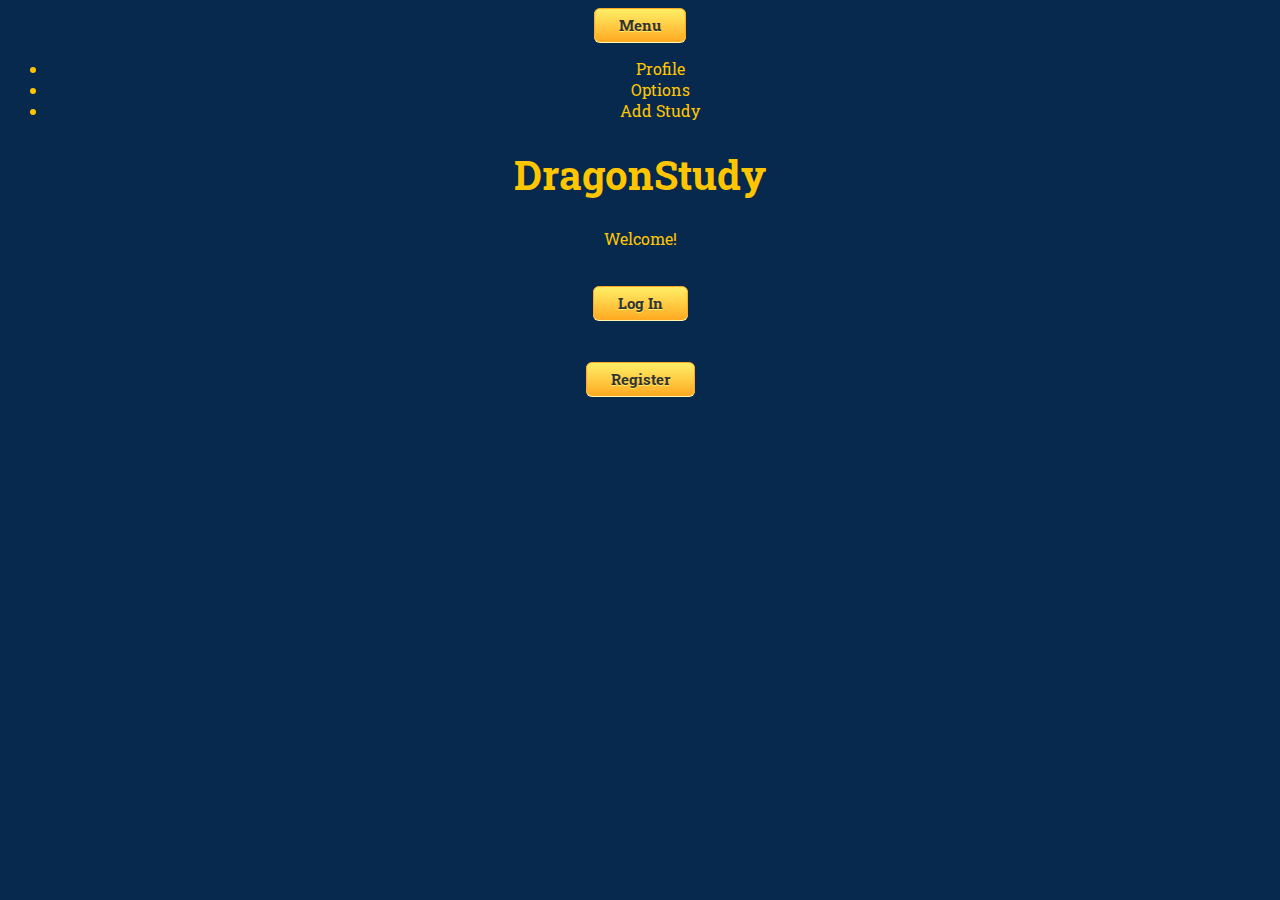
==== dragonstudy/dragonstudy/bld/Ripple/Android/Debug/index.html @ f3be295b "dragonstudy take 1" ====
﻿<!DOCTYPE html>
<html>
<head>
    <meta charset="utf-8" />
    <title>DragonStudy</title>

    <!-- Cordova reference-->
    <script src="cordova.js"></script>
    <script src="scripts/platformOverrides.js"></script>

    <!-- dragonstudy references -->
    <link href='http://fonts.googleapis.com/css?family=Roboto+Slab:400,700' rel='stylesheet' type='text/css'>
    <link href="css/index.css" rel="stylesheet" />

    <!--hamburger menu display code-->
    <script src="scripts/hamburger.js"></script>
    <link rel="stylesheet" type="text/css" media="all" href="css/hamburger.css" />

    <script src="scripts/index.js"></script>

</head>

<body>
    <header>
        <button onclick="openMenu()" class="myButton">Menu</button>
    </header>





    <nav>
        <ul>
            <li><div onclick="window.location.replace('profile.html')">Profile</div></li>
            <li><div onclick="window.location.replace('options.html')">Options</div></li>
            <li><div onclick="window.location.replace('add_study.html')">Add Study</div></li>
        </ul>
    </nav>













    <div>
        <h1>DragonStudy</h1>
    </div>
        
    <p>Welcome!</p>


    <br />

    <div id="button">
        <button onclick="location.replace('login.html');" class="myButton">
            Log In
        </button>
    <br />
    <br />
    <br />

        <a href="register.html" class="myButton">Register</a>

    </div>


    <div>

    </div>



    

    <!-- Cordova reference, this is added to your app when it's built. -->
    <script src="cordova.js"></script>
    <script src="scripts/platformOverrides.js"></script>

    <script src="scripts/index.js"></script>
</body>
</html>
---- dragonstudy/dragonstudy/bld/Ripple/Android/Debug/css/index.css ----
﻿ 
    @font-face{
        font-family: 'Roboto Slab', serif;

    }

   body {

    text-align: center;
    font-family: 'Roboto Slab' ;
    background-color: #07294D;
    color: #FFC600;

    }





    h1 {
        font-size: 250%;
        


    }






    .myButton {
	-moz-box-shadow: 0px 1px 0px 0px #fff6af;
	-webkit-box-shadow: 0px 1px 0px 0px #fff6af;
	box-shadow: 0px 1px 0px 0px #fff6af;
	background:-webkit-gradient(linear, left top, left bottom, color-stop(0.05, #ffec64), color-stop(1, #ffab23));
	background:-moz-linear-gradient(top, #ffec64 5%, #ffab23 100%);
	background:-webkit-linear-gradient(top, #ffec64 5%, #ffab23 100%);
	background:-o-linear-gradient(top, #ffec64 5%, #ffab23 100%);
	background:-ms-linear-gradient(top, #ffec64 5%, #ffab23 100%);
	background:linear-gradient(to bottom, #ffec64 5%, #ffab23 100%);
	filter:progid:DXImageTransform.Microsoft.gradient(startColorstr='#ffec64', endColorstr='#ffab23',GradientType=0);
	background-color:#ffec64;
	-moz-border-radius:6px;
	-webkit-border-radius:6px;
	border-radius:6px;
	border:1px solid #ffaa22;
	display:inline-block;
	cursor:pointer;
	color:#333333;
	font-family:Roboto Slab;
	font-size:15px;
	font-weight:bold;
	padding:6px 24px;
	text-decoration:none;
	text-shadow:0px 1px 0px #ffee66;
}
.myButton:hover {
	background:-webkit-gradient(linear, left top, left bottom, color-stop(0.05, #ffab23), color-stop(1, #ffec64));
	background:-moz-linear-gradient(top, #ffab23 5%, #ffec64 100%);
	background:-webkit-linear-gradient(top, #ffab23 5%, #ffec64 100%);
	background:-o-linear-gradient(top, #ffab23 5%, #ffec64 100%);
	background:-ms-linear-gradient(top, #ffab23 5%, #ffec64 100%);
	background:linear-gradient(to bottom, #ffab23 5%, #ffec64 100%);
	filter:progid:DXImageTransform.Microsoft.gradient(startColorstr='#ffab23', endColorstr='#ffec64',GradientType=0);
	background-color:#ffab23;
}
.myButton:active {
	position:relative;
	top:1px;
}
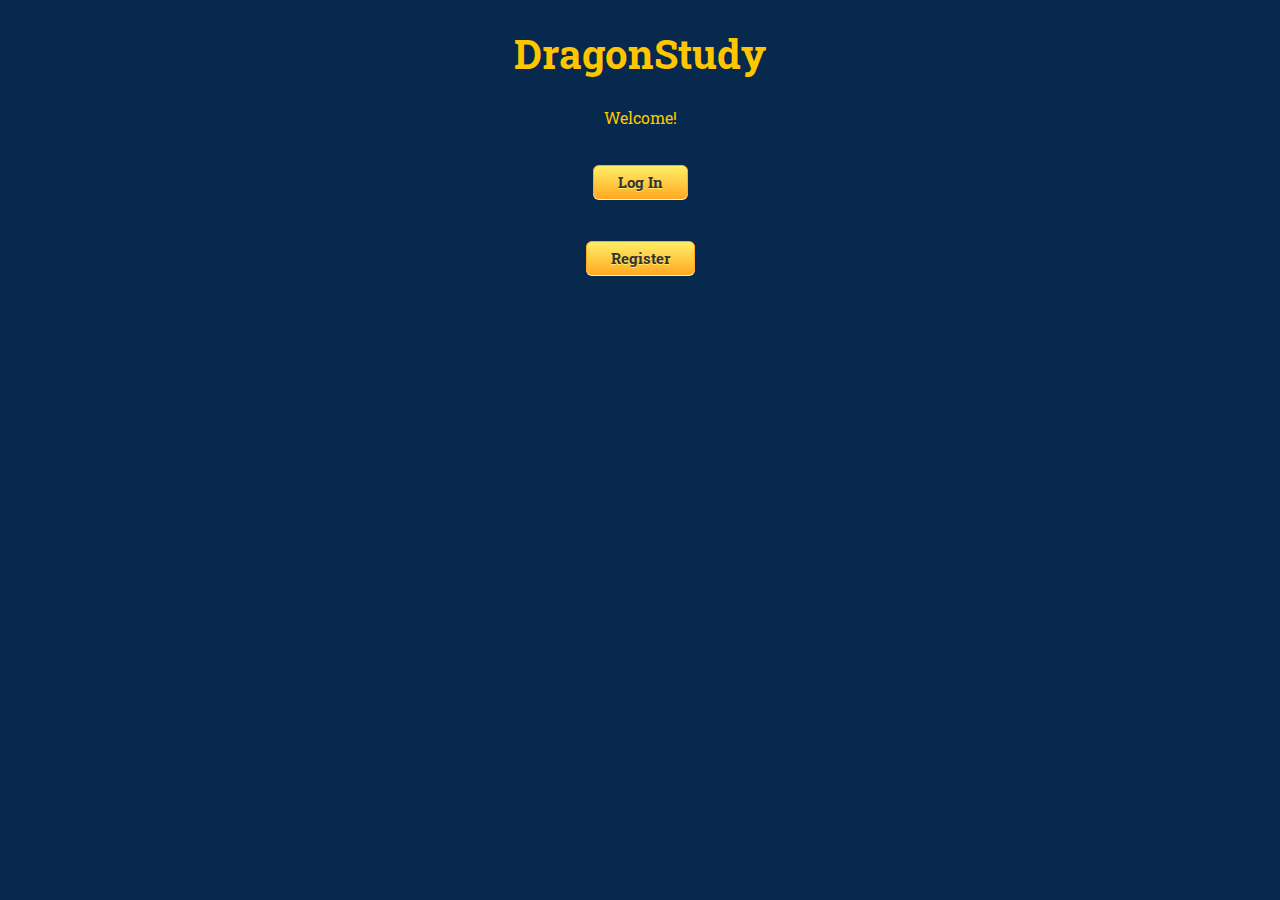
==== commit e35794c4: "dragonstudy take 2" ====
--- a/dragonstudy/dragonstudy/bld/Ripple/Android/Debug/index.html
+++ b/dragonstudy/dragonstudy/bld/Ripple/Android/Debug/index.html
@@ -4,46 +4,31 @@
     <meta charset="utf-8" />
     <title>DragonStudy</title>
 
+
+
     <!-- Cordova reference-->
-    <script src="cordova.js"></script>
-    <script src="scripts/platformOverrides.js"></script>
+<!--    <script src="cordova.js"></script>
+    <script src="scripts/platformOverrides.js"></script> -->
 
     <!-- dragonstudy references -->
     <link href='http://fonts.googleapis.com/css?family=Roboto+Slab:400,700' rel='stylesheet' type='text/css'>
     <link href="css/index.css" rel="stylesheet" />
 
     <!--hamburger menu display code-->
-    <script src="scripts/hamburger.js"></script>
+    <!--<script src="scripts/hamburger.js"></script>
     <link rel="stylesheet" type="text/css" media="all" href="css/hamburger.css" />
 
-    <script src="scripts/index.js"></script>
+    <script src="scripts/index.js"></script>-->
+
+
 
 </head>
 
 <body>
-    <header>
+ <!--   <header>
         <button onclick="openMenu()" class="myButton">Menu</button>
     </header>
-
-
-
-
-
-    <nav>
-        <ul>
-            <li><div onclick="window.location.replace('profile.html')">Profile</div></li>
-            <li><div onclick="window.location.replace('options.html')">Options</div></li>
-            <li><div onclick="window.location.replace('add_study.html')">Add Study</div></li>
-        </ul>
-    </nav>
-
-
-
-
-
-
-
-
+-->
 
 
 
--- a/dragonstudy/dragonstudy/bld/Ripple/Android/Debug/css/hamburger.css
+++ b/dragonstudy/dragonstudy/bld/Ripple/Android/Debug/css/hamburger.css
@@ -0,0 +1,119 @@
+﻿/*html {
+    overflow-y: scroll;
+}*/
+
+/*
+Setup a basic body
+*/
+body {
+    margin: 0;
+    padding: 0;
+    overflow-x: hidden;
+    font-family: Arial;
+    font-size: 18px;
+}
+
+/*
+Header is relative so z-index: 1 guarantees always displayed on top
+*/
+header {
+    position: fixed;
+    z-index: 1;
+}
+
+/*
+using background color is important to cover the menu
+position absolute isset to cover the whole viewport
+*/
+/*#content {
+    background-color: #FFFFFF;
+    position: relative;
+    width: auto;
+    height: 100%;
+}*/
+
+/*
+the hamburger button with a little gradient effekt
+*/
+#hamburger {
+    cursor: pointer;
+    position: relative;
+}
+
+/*
+The white stripes in the hamburger button
+*/
+#hamburger div {
+    background-color: #fff;
+    border: 1px solid #eee;
+    border-radius: 2px 2px 2px 2px;
+    height: 2px;
+    margin-top: 3px;
+    width: 90%;
+}
+
+/*
+The navigation container in the background
+*/
+nav {
+    opacity: 0;
+    left: 0px;
+    top: 0px;
+    position: fixed;
+    z-index: 0;
+    width: 0%;
+    height: 0%;
+    -webkit-box-sizing: border-box;
+    -moz-box-sizing: border-box;
+    box-sizing: border-box;
+    overflow-x: hidden;
+    overflow-y: auto;
+    background: #3e3c3d;
+    background: -moz-linear-gradient(top, #3e3c3d 0%, #2d2c2d 100%);
+    background: -webkit-gradient(linear, left top, left bottom, color-stop(0%, #3e3c3d), color-stop(100%, #2d2c2d));
+    background: -webkit-linear-gradient(top, #3e3c3d 0%, #2d2c2d 100%);
+    background: -o-linear-gradient(top, #3e3c3d 0%, #2d2c2d 100%);
+    background: -ms-linear-gradient(top, #3e3c3d 0%, #2d2c2d 100%);
+    background: linear-gradient(to bottom, #3e3c3d 0%, #2d2c2d 100%);
+    filter: progid:DXImageTransform.Microsoft.gradient(startColorstr='#3e3c3d', endColorstr='#2d2c2d', GradientType=0);
+}
+
+/*
+Style the navigation menu
+*/
+nav ul {
+    list-style: none;
+    margin: 0;
+    width: 100%;
+    padding: 0;
+}
+
+nav li {
+    position: relative;
+    font-size: 1em;
+    font-weight: bold;
+    border-bottom: 1px solid #222222;
+    border-top: 1px solid #444444;
+    padding: 15px;
+}
+
+nav li div {
+    color: #fff;
+    text-decoration: none;
+}
+
+/*
+The Layer that will be layed over the content
+so that the content is unclickable while menu is shown
+*/
+#contentLayer {
+    display: none;
+    height: 100%;
+    overflow-x: hidden;
+    overflow-y: auto;
+    position: absolute;
+    right: 0;
+    top: 0;
+    width: 30%;
+    z-index: 5;
+}